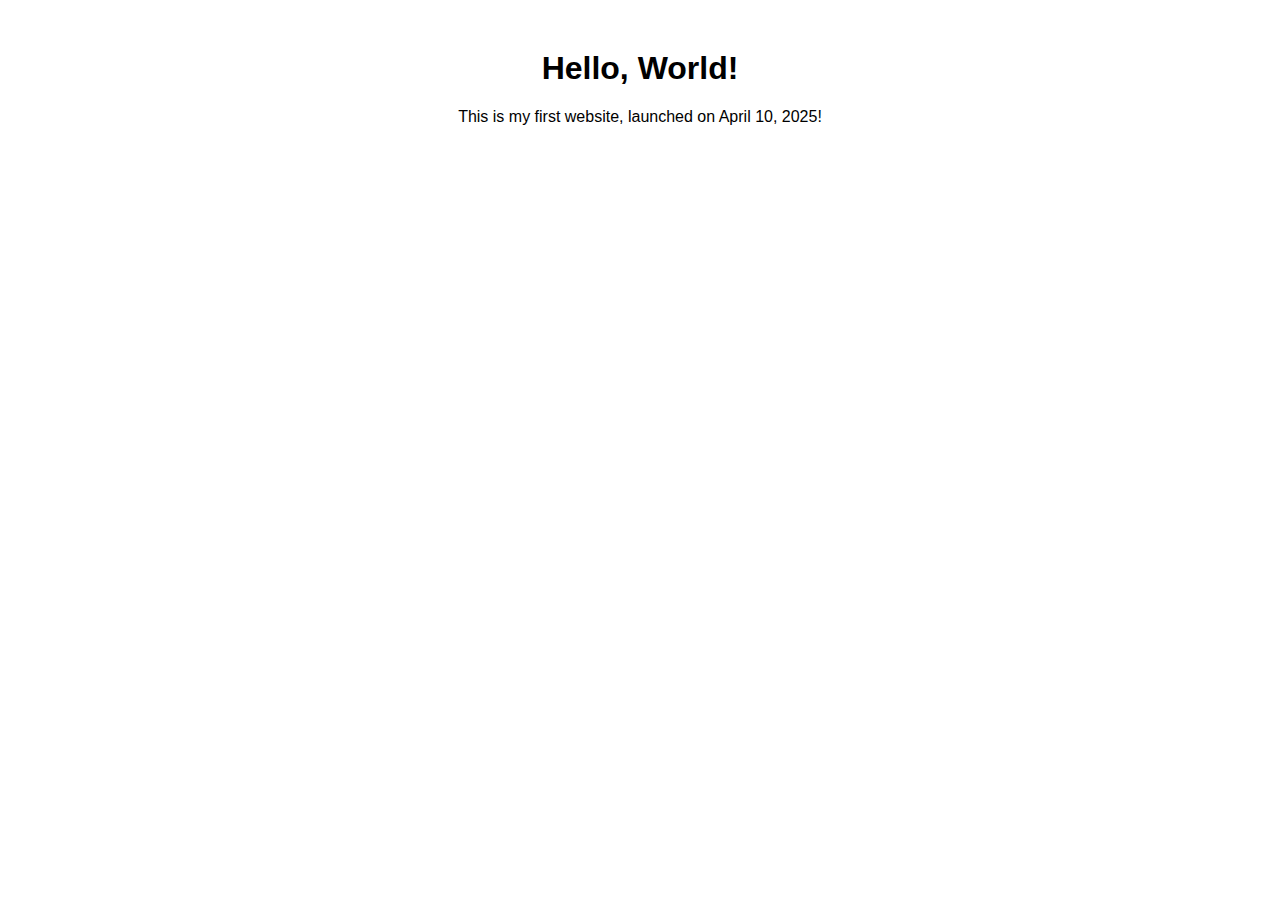
==== index.html @ 9664c360 "Add files via upload" ====
<!DOCTYPE html>
<html lang="en">
<head>
    <meta charset="UTF-8">
    <title>My First Website</title>
    <style>
        body {
            font-family: Arial, sans-serif;
            text-align: center;
            margin-top: 50px;
        }
    </style>
</head>
<body>
    <h1>Hello, World!</h1>
    <p>This is my first website, launched on April 10, 2025!</p>
</body>
</html>
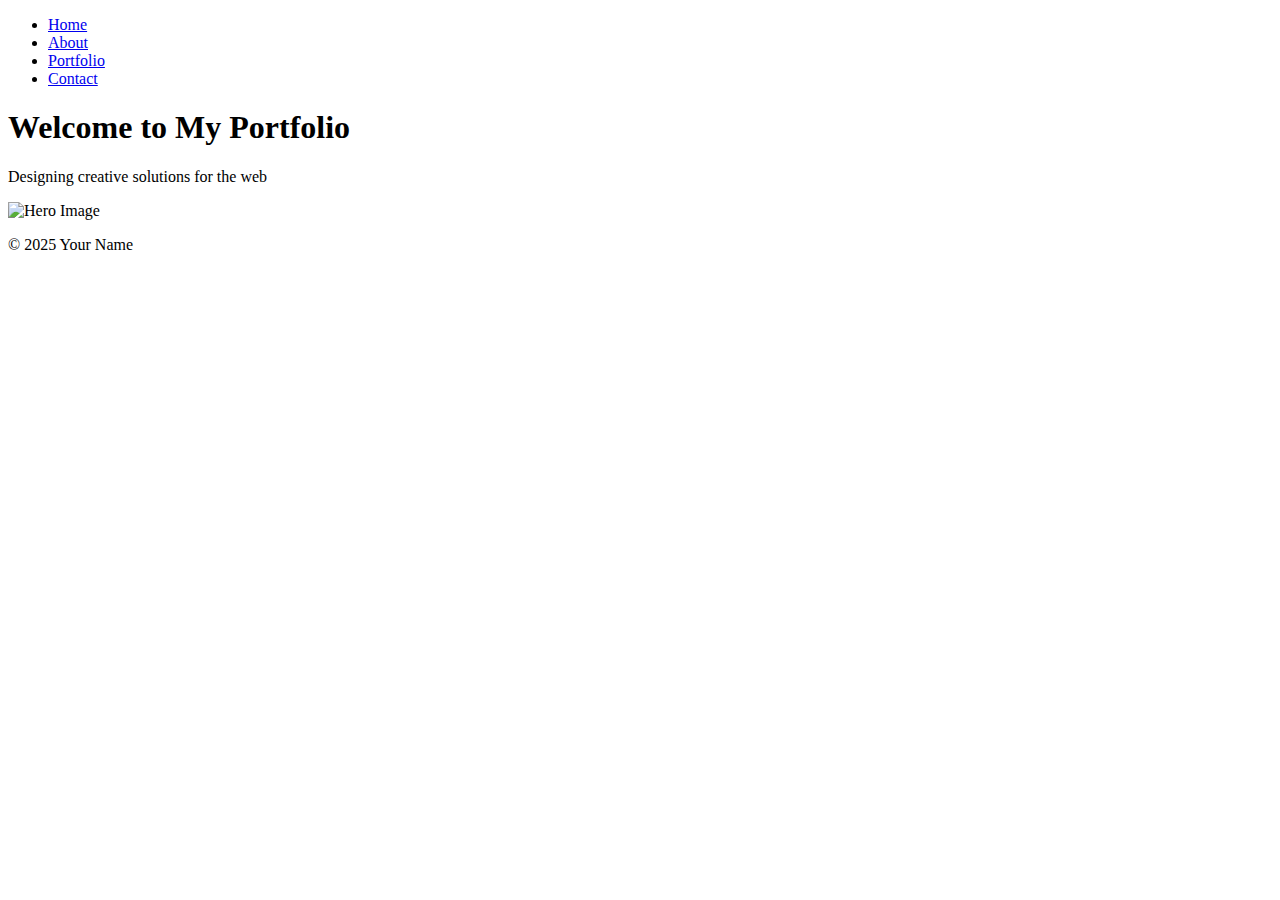
==== commit 64fd8a5e: "Update index.html" ====
--- a/index.html
+++ b/index.html
@@ -2,17 +2,30 @@
 <html lang="en">
 <head>
     <meta charset="UTF-8">
-    <title>My First Website</title>
-    <style>
-        body {
-            font-family: Arial, sans-serif;
-            text-align: center;
-            margin-top: 50px;
-        }
-    </style>
+    <meta name="description" content="My professional portfolio website">
+    <meta name="keywords" content="web design, portfolio, developer">
+    <meta name="viewport" content="width=device-width, initial-scale=1.0">
+    <title>Home | Your Name</title>
+    <link rel="stylesheet" href="styles.css">
 </head>
 <body>
-    <h1>Hello, World!</h1>
-    <p>This is my first website, launched on April 10, 2025!</p>
+    <nav>
+        <ul>
+            <li><a href="index.html">Home</a></li>
+            <li><a href="about.html">About</a></li>
+            <li><a href="portfolio.html">Portfolio</a></li>
+            <li><a href="contact.html">Contact</a></li>
+        </ul>
+    </nav>
+    <header>
+        <h1>Welcome to My Portfolio</h1>
+        <p>Designing creative solutions for the web</p>
+    </header>
+    <section>
+        <img src="https://source.unsplash.com/random/800x400" alt="Hero Image">
+    </section>
+    <footer>
+        <p>© 2025 Your Name</p>
+    </footer>
 </body>
-</html>+</html>
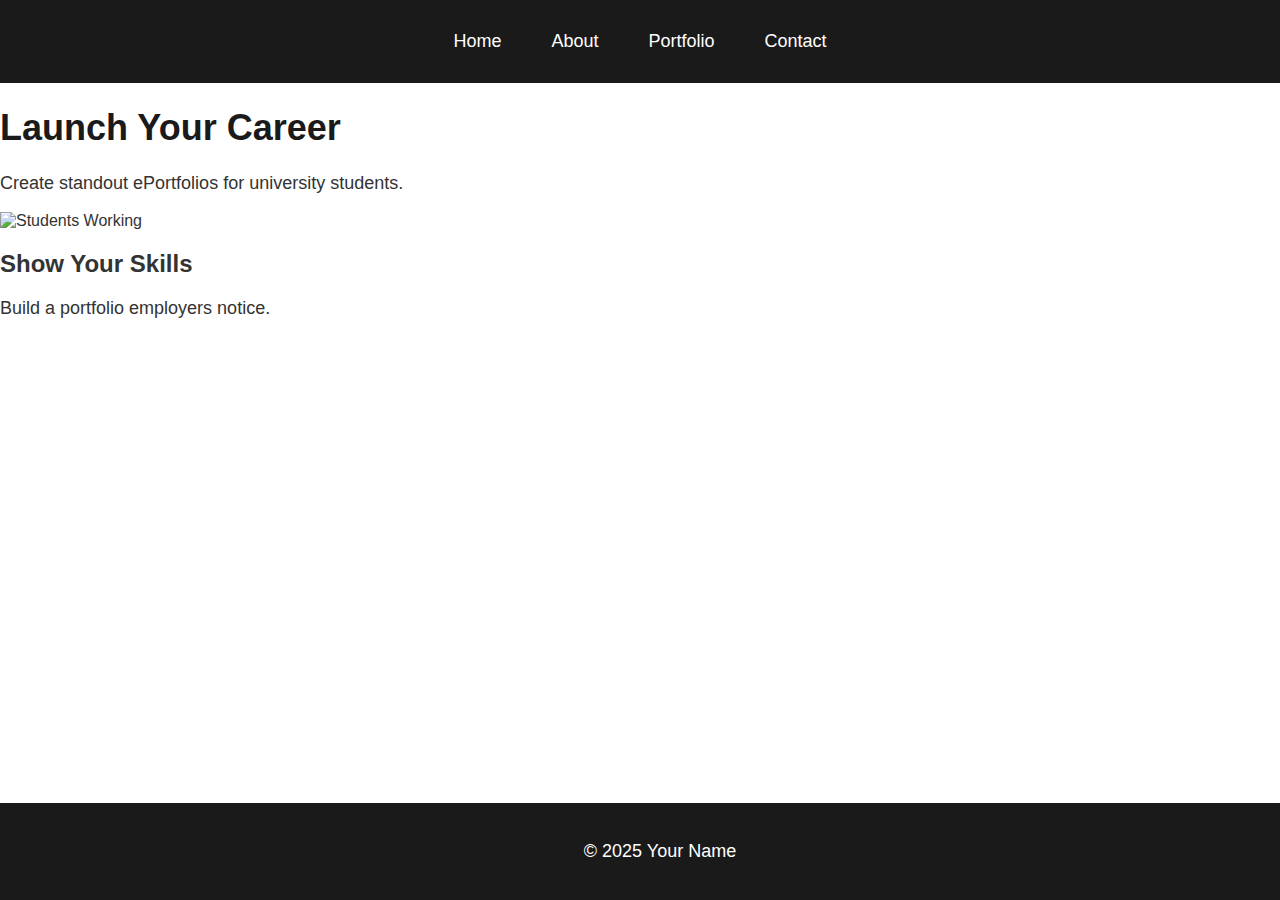
==== commit 71db6264: "Update index.html" ====
--- a/index.html
+++ b/index.html
@@ -2,27 +2,33 @@
 <html lang="en">
 <head>
     <meta charset="UTF-8">
-    <meta name="description" content="My professional portfolio website">
-    <meta name="keywords" content="web design, portfolio, developer">
     <meta name="viewport" content="width=device-width, initial-scale=1.0">
-    <title>Home | Your Name</title>
+    <meta name="description" content="ePortfolios for university students to stand out to employers">
+    <meta name="keywords" content="portfolio, student, career, resume">
+    <title>Home | Your ePortfolio</title>
+    <link href="https://fonts.googleapis.com/css2?family=Poppins:wght@400;700&display=swap" rel="stylesheet">
+    <script src="https://kit.fontawesome.com/a076d05399.js" crossorigin="anonymous"></script>
     <link rel="stylesheet" href="styles.css">
 </head>
 <body>
     <nav>
         <ul>
-            <li><a href="index.html">Home</a></li>
-            <li><a href="about.html">About</a></li>
-            <li><a href="portfolio.html">Portfolio</a></li>
-            <li><a href="contact.html">Contact</a></li>
+            <li><a href="index.html"><i class="fas fa-home"></i> Home</a></li>
+            <li><a href="about.html"><i class="fas fa-info-circle"></i> About</a></li>
+            <li><a href="portfolio.html"><i class="fas fa-briefcase"></i> Portfolio</a></li>
+            <li><a href="contact.html"><i class="fas fa-envelope"></i> Contact</a></li>
         </ul>
     </nav>
-    <header>
-        <h1>Welcome to My Portfolio</h1>
-        <p>Designing creative solutions for the web</p>
-    </header>
-    <section>
-        <img src="https://source.unsplash.com/random/800x400" alt="Hero Image">
+    <section class="hero">
+        <h1>Launch Your Career</h1>
+        <p>Create standout ePortfolios for university students.</p>
+    </section>
+    <section class="content">
+        <img src="https://images.unsplash.com/photo-1516321310766-78f48e17a1dc" alt="Students Working" class="hero-image">
+        <div class="card">
+            <h2>Show Your Skills</h2>
+            <p>Build a portfolio employers notice.</p>
+        </div>
     </section>
     <footer>
         <p>© 2025 Your Name</p>
--- a/styles.css
+++ b/styles.css
@@ -0,0 +1,60 @@
+body {
+    margin: 0;
+    font-family: Arial, sans-serif;
+    color: #333;
+}
+
+/* Navigation */
+nav {
+    background-color: #1a1a1a; /* Dark gray */
+    padding: 15px 0;
+}
+nav ul {
+    display: flex;
+    justify-content: center;
+    list-style: none;
+    padding: 0;
+}
+nav li {
+    margin: 0 25px;
+}
+nav a {
+    color: #fff;
+    text-decoration: none;
+    font-size: 18px;
+}
+nav a:hover {
+    color: #ff6f61; /* Coral hover */
+}
+
+/* Header */
+header {
+    text-align: center;
+    padding: 50px 20px;
+    background-color: #f7f7f7; /* Light gray */
+}
+h1 {
+    font-size: 36px;
+    color: #1a1a1a;
+}
+p {
+    font-size: 18px;
+}
+
+/* Image Section */
+section img {
+    display: block;
+    max-width: 100%;
+    margin: 0 auto;
+}
+
+/* Footer */
+footer {
+    text-align: center;
+    padding: 20px;
+    background-color: #1a1a1a;
+    color: #fff;
+    position: fixed;
+    bottom: 0;
+    width: 100%;
+}